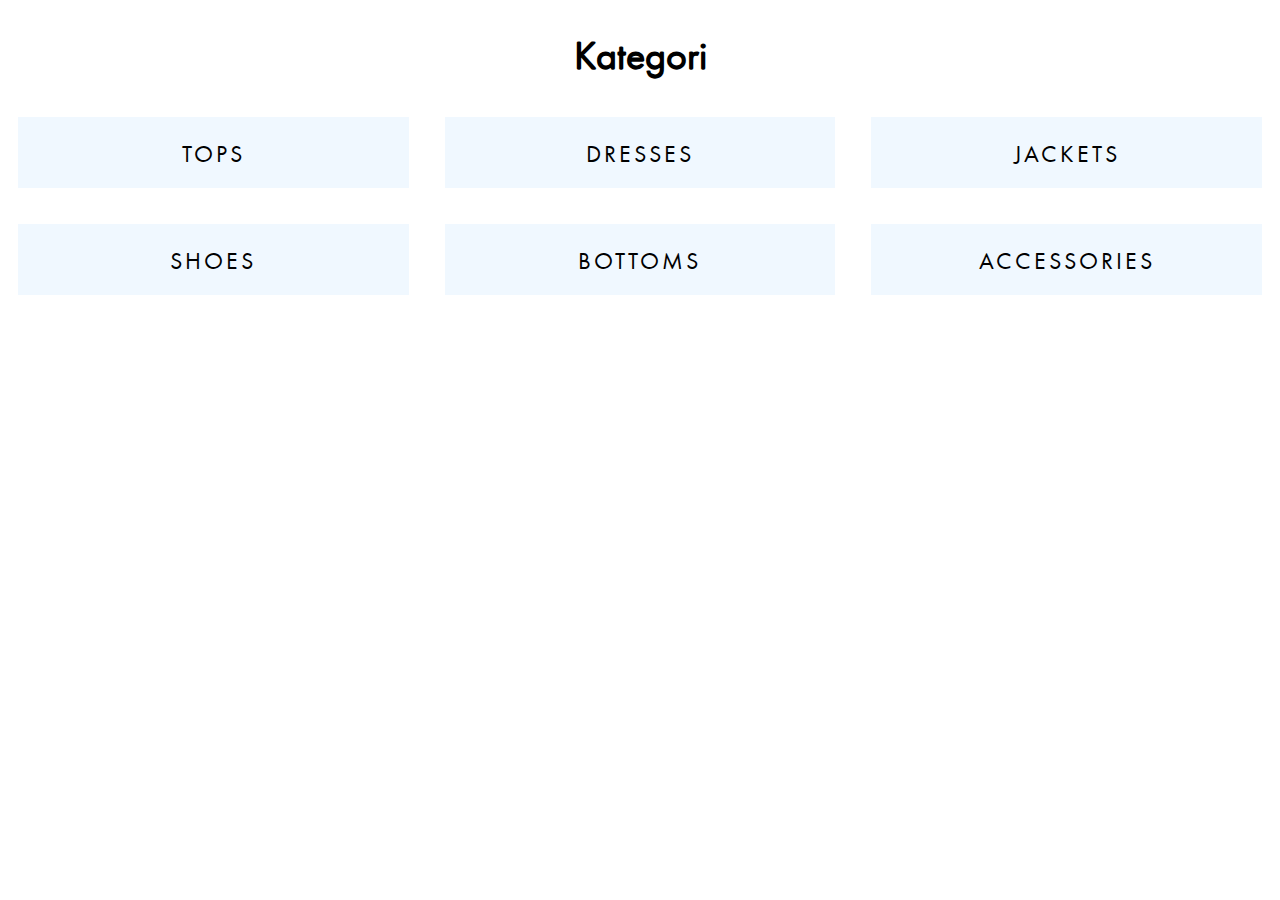
==== kategori.html @ 02800e26 "stattisk site" ====
<!DOCTYPE html>
<html lang="en">
<head>
    <meta charset="UTF-8">
    <meta name="viewport" content="width=device-width, initial-scale=1.0">
    <link rel="stylesheet" href="css/layout.css">
    <link rel="stylesheet" href="css/style.css">
    <title>Kategori</title>
</head>
<body>
    <header></header>
    <main>
        <h1>Kategori</h1>
        <section class="grid_1-1-1">
            <div class="kategori"><a href="produktliste.html">Tops</a></div>
            <div class="kategori"><a href="produktliste.html">Dresses</a></div>
            <div class="kategori"><a href="produktliste.html">Jackets</a></div>
            <div class="kategori"><a href="produktliste.html">Shoes</a></div>
            <div class="kategori"><a href="produktliste.html">Bottoms</a></div>
            <div class="kategori"><a href="produktliste.html">Accessories</a></div>
        </section>
    </main>
    <footer></footer>
</body>
</html>
---- css/layout.css ----
@media (min-width: 600px) {
  
    .grid_1-1 {
      display: grid;
      grid-template-columns: 1fr 1fr;
      gap: 1em;
    }

    .grid_1-1-1 {
        display: grid;
        grid-template-columns: 1fr 1fr 1fr;
        gap: 1em;
      }

    .grid_1-1-1-1 {
        display: grid;
        grid-template-columns: 1fr 1fr 1fr 1fr;
        gap: 1em;
      }
}
---- css/style.css ----
@font-face {
    font-family: "futura";
    src: url(../font/futura_round-webfont.woff2);
  }

  h1{
    font-family: "futura";
    font-size: 40px;
    text-align: center;
  }

  h2{
    font-family: "futura";
    font-size: 28px;
    font-style: bold;
  }

  p{
    font-size: 20px;
    font-family: 'Times New Roman', Times, serif;
  }

.udsolgt{
    position: absolute;
    z-index: 3;
    display: flex;
    align-items: center;
    padding: 0 15px;
    height: 34px;
    letter-spacing: 0.12em;
    text-transform: uppercase;
    border: 2px solid black;
    background-color: transparent;
    color: black;
    top: 115px;
    left: 20px;
    border-radius: 25px;
}

.tilbud{
    text-decoration: line-through;
}

label,
input,
textarea,
select,
button {
  display: block;
}

.card img{
    height: auto;
    width: 100%;
    border: solid 1px black;
}

.card{
    text-align: center;
    line-height: 1.4;
    color: black;
}

a{
    text-decoration: none;
    color: black;
    cursor: pointer;
    margin-bottom: 4px;
    font-family: "futura";
    text-transform: uppercase;
}

a:hover{
color: blue;
}

nav {
    padding: 0;
    font-size: 20px;
    font-family: "futura";
    font-weight: bold;
    opacity: 0.8;
    display: flex;
    justify-content: flex-start;
    align-items: center;
    margin: 30px 0;
    background-color: aliceblue;
}

.kategori{
font-size: 24px;
background-color: aliceblue;
margin: 10px;
padding: 20px;
text-align: center;
letter-spacing: 3px;
}

dl{
    /* background-color: rgb(232, 232, 232);
    width: 600px; */
    font-size: 20px;
    font-family: 'Times New Roman', Times, serif;
}

select{
    background-color: white;
    border: solid 1px black;
    border-radius: 25px;
    padding: 0 15px;
    height: 30px;
    margin: 5px;
    font-family: 'Times New Roman', Times, serif;
    font-size: 20px;
}

button{
    background-color: white;
    border: solid 1px blue;
    border-radius: 25px;
    padding: 0 15px;
    height: 30px;
    width: 200px;
    margin: 5px;
    font-family: 'Times New Roman', Times, serif;
    font-size: 20px;
}

button:hover{
   background-color: aliceblue;
}

label{
    font-size: 20px;
    font-family: 'Times New Roman', Times, serif;
}

hr{
    border-top: 0.5px solid rgb(240, 240, 240);
    
}

.produkt{
    border: 0.5px solid black;
    height: auto;
    width: auto;
}
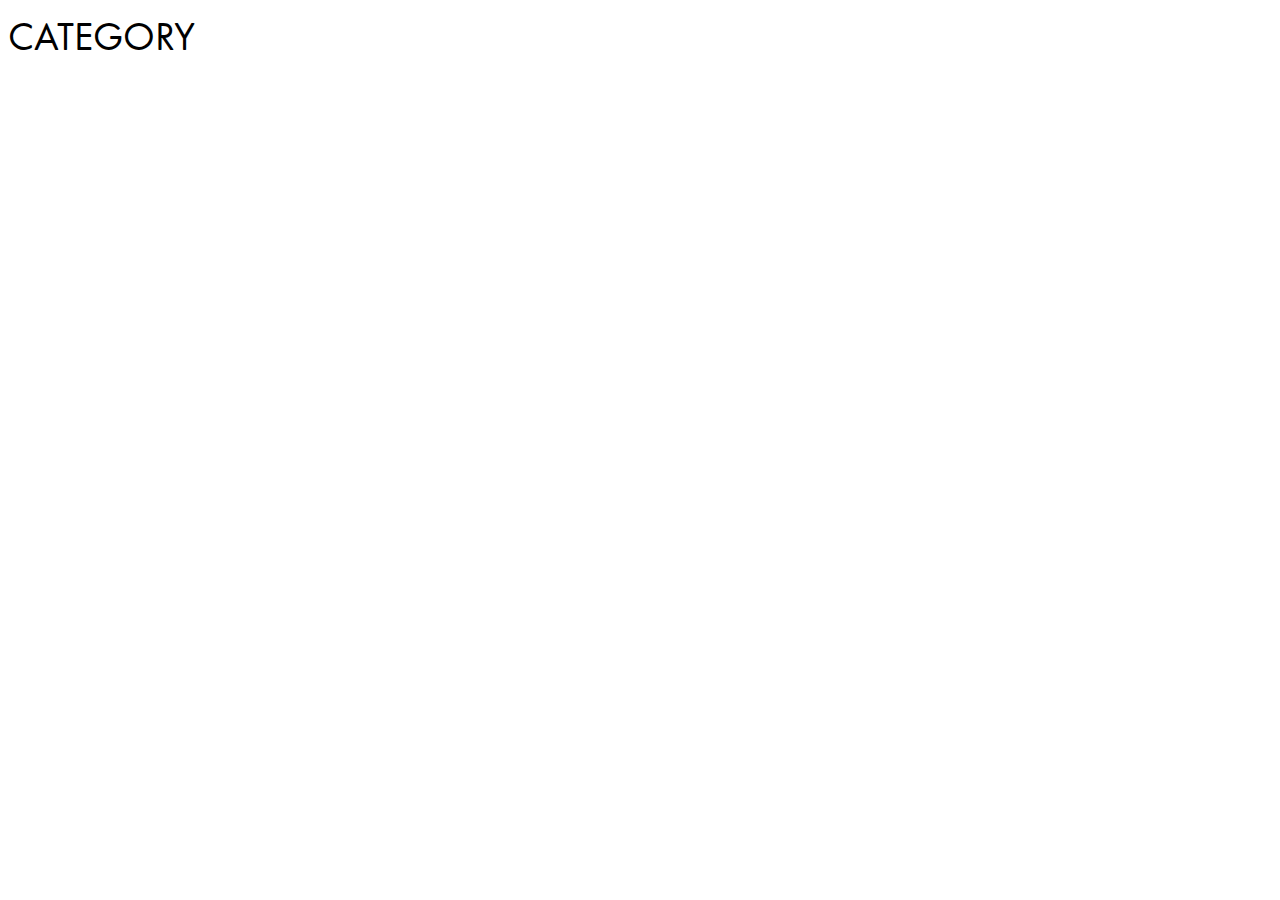
==== commit 259ca48e: "kategori js tilføjet" ====
--- a/kategori.html
+++ b/kategori.html
@@ -8,18 +8,13 @@
     <title>Kategori</title>
 </head>
 <body>
-    <header></header>
+    <header><a href="index.html" class="h1">Category</a></header>
     <main>
-        <h1>Kategori</h1>
-        <section class="grid_1-1-1">
-            <div class="kategori"><a href="produktliste.html">Tops</a></div>
-            <div class="kategori"><a href="produktliste.html">Dresses</a></div>
-            <div class="kategori"><a href="produktliste.html">Jackets</a></div>
-            <div class="kategori"><a href="produktliste.html">Shoes</a></div>
-            <div class="kategori"><a href="produktliste.html">Bottoms</a></div>
-            <div class="kategori"><a href="produktliste.html">Accessories</a></div>
-        </section>
+        <section class="catGroup">
+            <template><div class="kategori"><a href="produktliste.html">Sporting goods</a></div></template>
+         </section>
     </main>
+    <script src="js/kategori.js"></script>
     <footer></footer>
 </body>
 </html>--- a/css/style.css
+++ b/css/style.css
@@ -5,13 +5,19 @@
     src: url(../font/futura_round-webfont.woff2);
   }
 
-  h1{
+  .h1{
     font-family: "futura";
     font-size: 40px;
     text-align: center;
   }
 
   h2{
+    font-family: "futura";
+    font-size: 20px;
+    text-transform: uppercase;
+  }
+
+  h3{
     font-family: "futura";
     font-size: 28px;
     font-style: bold;
@@ -23,25 +29,35 @@
   }
 
 .udsolgt{
-    position: absolute;
-    z-index: 3;
-    display: flex;
-    align-items: center;
-    padding: 0 15px;
-    height: 34px;
-    letter-spacing: 0.12em;
-    text-transform: uppercase;
-    border: 2px solid black;
-    background-color: transparent;
-    color: black;
-    top: 115px;
-    left: 20px;
-    border-radius: 25px;
+    opacity: 0.5;
 }
 
 .tilbud{
-    text-decoration: line-through;
+    background-color: rgb(253, 248, 170);
+    content: "Tilbud";
+    /* text-decoration: line-through; */
 }
+
+.nypris::after{
+    white-space: pre-line;
+    content: "Nu 1233 kr";
+    display: block;
+}
+
+.productlist article.udsolgt::before {
+    content: "Sold Out";
+    position: absolute;
+    padding: 1rem;
+    background-color: transparent;
+    color: black;
+    border-radius: 25px;
+    z-index: 3;
+    border: 2px solid black;
+    height: 34px;
+    padding: 0 15px;
+    align-items: center;
+    text-transform: uppercase;
+  }
 
 label,
 input,
@@ -96,6 +112,12 @@
 padding: 20px;
 text-align: center;
 letter-spacing: 3px;
+cursor: pointer;
+}
+
+.kategori:hover{
+background-color: rgb(200, 221, 240);
+a{color: blue;}
 }
 
 dl{
